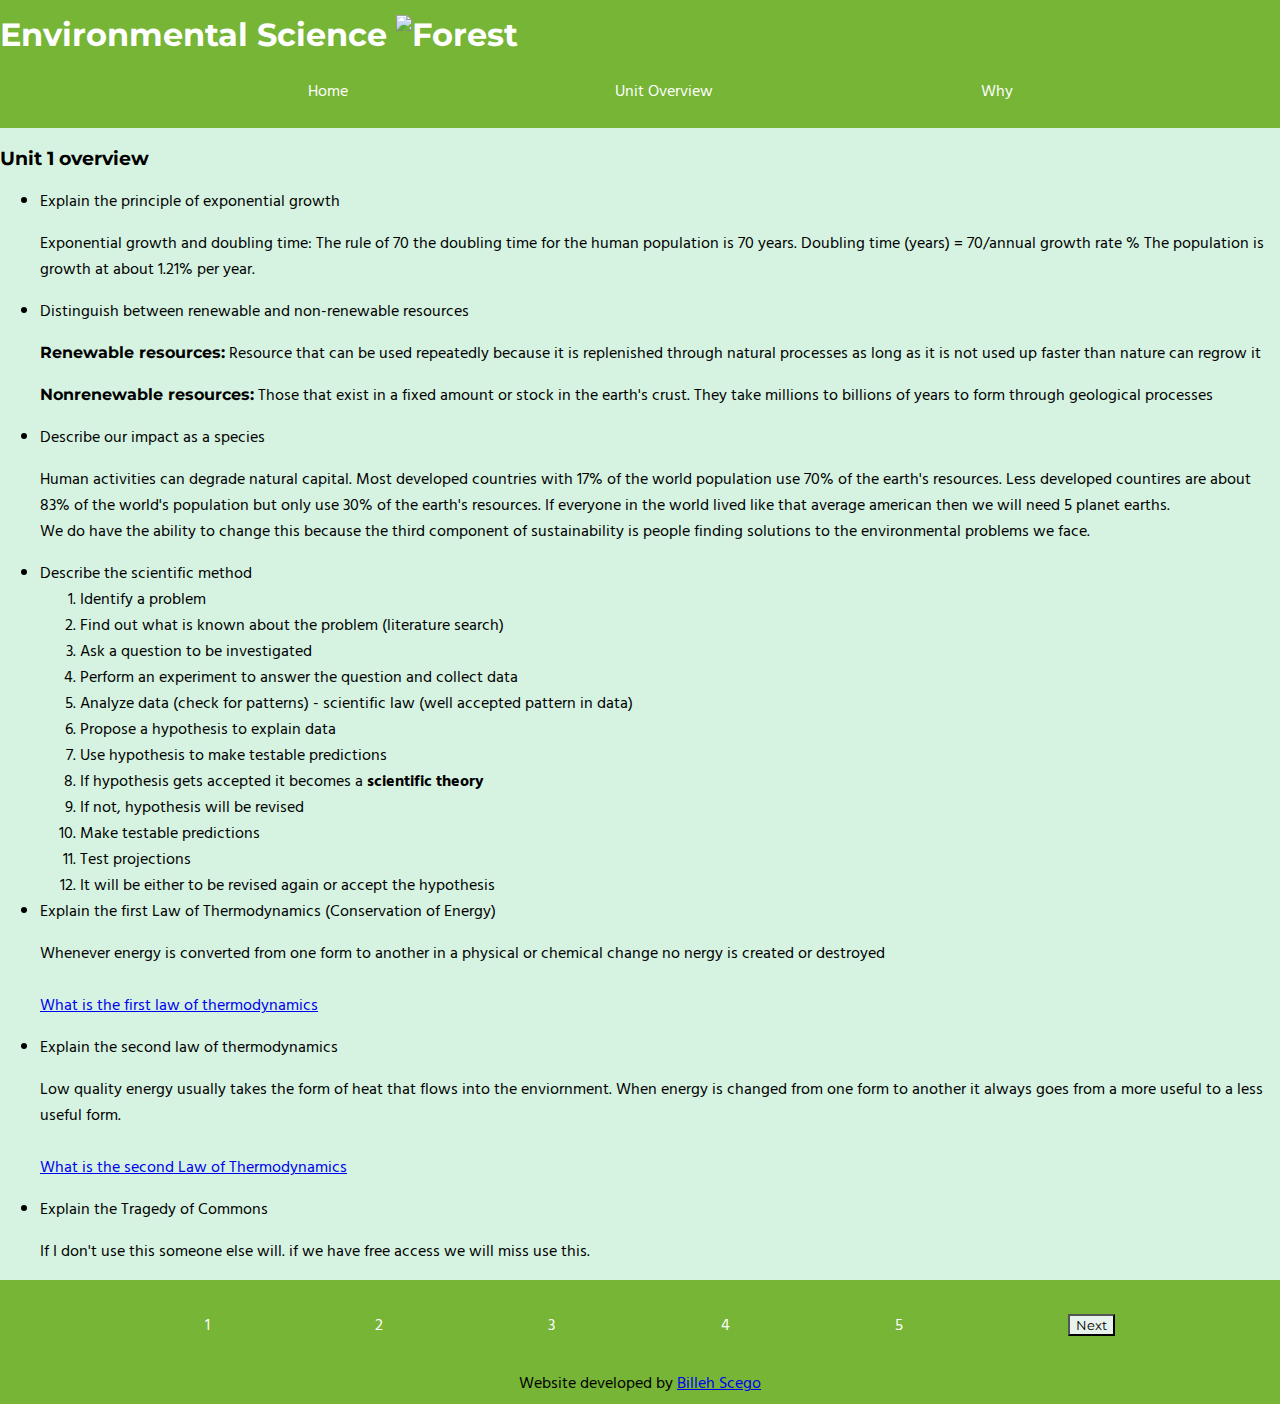
==== units.html @ 43a4edea "Add files via upload" ====
<!DOCTYPE html>
<html lang="en">
<head>
    <meta charset="UTF-8">
    <meta http-equiv="X-UA-Compatible" content="IE=edge">
    <meta name="viewport" content="width=device-width, initial-scale=1.0">
    <title>Environmental Science</title>
    <link rel="icon" href="./images/Button-Green-Gala.jpg" type="image/x-icon">
    <link rel="stylesheet" href="./css/style.css">
    <link rel="preconnect" href="https://fonts.googleapis.com">
<link rel="preconnect" href="https://fonts.gstatic.com" crossorigin>
<link href="https://fonts.googleapis.com/css2?family=Hind+Siliguri&family=Montserrat&display=swap" rel="stylesheet">
</head>
<body>
    <h1 class="title">Environmental Science <img class="logo" src="https://a0.muscache.com/pictures/c0a24c04-ce1f-490c-833f-987613930eca.jpg" alt="Forest"></h1>
    <div class="top">
        <nav class="navbar">
            <ul class="nav-list">
                <li><a href="index.html">Home</a></li>
                <li><a href="units.html">Unit Overview</a></li>
                <li><a href="why.html">Why</a></li>
            </ul>
        </nav>
    </div>
    <div class="text">
        <div>
            <h3>Unit 1 overview</h3>
            <ul>
                <li>Explain the principle of exponential growth</li>
                <p>Exponential growth and doubling time: The rule of 70
                the doubling time for the human population is 70 years.
                Doubling time (years) = 70/annual growth rate %
                The population is growth at about 1.21% per year.
                </p>
                <li>Distinguish between renewable and non-renewable resources</li>
                <p>
                <b>Renewable resources:</b> Resource that can be used repeatedly because it is 
                replenished through natural processes as long as it is not used up faster than
                nature can regrow it
                </p>
                <p>
                <b>Nonrenewable resources:</b> Those that exist in a fixed amount or stock in the 
                earth's crust. They take millions to billions of years to form through geological 
                processes
                </p>
                <li>Describe our impact as a species</li>
                <p>
                Human activities can degrade natural capital. Most developed countries with 17%
                of the world population use 70% of the earth's resources. Less developed countires
                are about 83% of the world's population but only use 30% of the earth's resources.
                If everyone in the world lived like that average american then we will need 5 planet earths.
                <br>
                We do have the ability to change this because the third component of sustainability is people
                finding solutions to the environmental problems we face.
                </p>
                <li>Describe the scientific method</li>
        <!-- Creating a list of steps for the scientific method. -->
                <ol>
                    <li>Identify a problem</li>
                    <li>Find out what is known about the problem (literature search)</li>
                    <li>Ask a question to be investigated</li>
                    <li>Perform an experiment to answer the question and collect data</li>
                    <li>Analyze data (check for patterns) - scientific law (well accepted pattern in data)</li>
                    <li>Propose a hypothesis to explain data</li>
                    <li>Use hypothesis to make testable predictions</li>
                    <li>If hypothesis gets accepted it becomes a <b>scientific theory</b></li>
                    <li>If not, hypothesis will be revised</li>
                    <li>Make testable predictions</li>
                    <li>Test projections</li>
                    <li>It will be either to be revised again or accept the hypothesis</li>
                </ol>
                <li>Explain the first Law of Thermodynamics (Conservation of Energy)</li>
                <p>
                Whenever energy is converted from one form to another in a physical or chemical
                 change no nergy is created or destroyed <br><br>
                 <!-- Creating a link to a youtube video. -->
                 <a href="https://www.youtube.com/watch?v=1OFlW8OXN64" target="_blank">What is the first law of thermodynamics</a>
                </p>
                <li>Explain the second law of thermodynamics</li>
                <p>
                Low quality energy usually takes the form of heat that flows into the enviornment. When energy is changed from one 
                form to another it always goes from a more
                useful to a less useful form. <br><br>
                <a href="https://www.youtube.com/watch?v=mGDJO2M7RBg" target="_blank">What is the second Law of Thermodynamics</a>
                </p>
                <li>Explain the Tragedy of Commons</li>
                <p>
                If I don't use this someone else will. if we have free access we will miss use this.
                </p>
            </ul>
        </div>
   </div>
   <!-- Creating a navigation bar at the bottom of the page. -->
   <div>
    <nav class="navbar">
      <ul class="nav-list-b">
          <li><a href="./units.html">1</a></li>
          <li><a href="./unit2.html">2</a></li>
          <li><a href="./unit3.html">3</a></li>
          <li><a href="./unit4.html">4</a></li>
          <li><a href="./unit5.html">5</a></li>
          <li><button><a href="./unit2.html">Next</a></button></li>
      </ul>
    </nav>
   </div>
</body>
<footer>
    <p>Website developed by <a href="https://github.com/scegob" target="_blank">Billeh Scego</a></p>
</footer>
</html>
---- css/style.css ----
/* Setting the margin-top of the title to 0. */
h1.title {
    margin-top: 0;
    background-color: #76B536;
    margin-bottom: 0;
    margin-top: 0;
    border-bottom: 15px;
    color: white;
    font-family: 'Montserrat', sans-serif; 
}

/* Making the logo have a padding of 15px at the top, a width of 40px, and a height of 40px. */
.logo {
    padding-top: 15px;
    width: 40px;
    height: 40px;
}

/* Changing the background color of the top of the page to a light green color, setting the margin to
0, and changing the color of the text to white. */
div.top {
    background-color: #76B536;
    margin-top: 0;
    border-top: 15px;
    color: white;
    position: -webkit-sticky;
    position: sticky;
    top: 0;
}

/* Making the list items display inline, removing the list style, and making the list items
have equal spacing between them. */
.nav-list {
    display: inline;
    list-style: none;
    display: flex;
    justify-content: space-evenly;
    font-family: 'Hind Siliguri', sans-serif;
}

/* Making the text of the buttons in the top navbar white. */
.nav-list a {
    color: white;
    text-decoration: none;
}

/* Making the text of the buttons in the bottom navbar white. */
.nav-list-b a {
    color: white;
    text-decoration: none;
}

/* Making the list items on the bottom display inline, removing the list style, and making the list items
have equal spacing between them. */
.nav-list-b {
    display: inline;
    list-style: none;
    display: flex;
    justify-content: space-evenly;
    padding-top: 8px;
    font-family: 'Hind Siliguri', sans-serif;
}

/* Changing the background color of the buttons to a dark green color and changing the color of the
text to white. */
button {
    background-color: #416D50;
    color: white;
    font-family: 'Montserrat', sans-serif; 
}

/* Setting the font of the label to the Montserrat font. */
label {
    font-family: 'Montserrat', sans-serif; 
}

/* Making the margin at the bottom of the h2 tag 0. */
.header h2 {
    margin-bottom: 0;
    text-align: center;
}

/* Making the margin at the top of the page 50px. */
.margin-top {
    margin-top: 50px;
}

/* Making the text of the paragraph in the margin-top class be centered. */
.margin-top p {
    text-align: center ;
}

/* Making the image have a height of 300px, a width of 300px, a border radius of 5px,
displaying the image as a block, and making the image centered. */
.home-image {
    height: 300px;
    width: 300px;
    border-radius: 250px;
    margin-left: auto;
    margin-right: auto;
    display: block;
}

/* Making the image have a height of 250px, a width of 250px, a margin left and right of auto,
displaying the image as a block, and making the border radius 17px. */
.image {
    height: 250px;
    width: 250px;
    margin-left: auto;
    margin-right: auto;
    display: block;
    border-radius: 17px;
}

/* Changing the background color of the buttons in the bottom navbar to a light green color, making the
buttons have equal spacing between them, and making the text of the buttons be in the Montserrat
font. */
.nav-list-b button {
    background-color: #e9f3ed;
    justify-content: space-evenly;
    margin-right: auto;
    font-family: 'Montserrat', sans-serif;
}

/* Making the text of the buttons in the bottom navbar black. */
.nav-list-b button a{
    color: black;
}

/* Changing the background color of the navbar to a light green color, making the padding at the bottom
of the navbar 8px, removing the list style, and making the padding at the top of the navbar 8px. */
nav.navbar {
    background-color: #76B536;
    padding-bottom: 8px;
    list-style: none;
    padding-top: 8px;
    
}


/* Setting the background color of the body to a light green color, setting the margin to 0, and
setting the font of the body to the Hind Siliguri font. */
body {
    background-color: #d6f3e1;
    margin: 0;
    font-family: 'Hind Siliguri', sans-serif;
}

/* Making the container have a max width of 360px and making the margin 0 auto. */
.container {
    max-width: 360px;
    margin: 0 auto;
}

/* Making the background color of the card white, making the padding 17px, making the border radius
17px, making the margin left and right auto, aligning the items in the center, and making the
display block. */
.card {
    background-color: white;
    padding: 17px;
    border-radius: 17px;
    margin-left: auto;
    margin-right: auto;
    align-items: center;
    display: block;
}

/* Setting the font of the h1 tag to the Montserrat font. */
h1 {
    font-family: 'Montserrat', sans-serif; 
}

/* Setting the font of the h2 tag to the Montserrat font. */
h2 {
    font-family: 'Montserrat', sans-serif; 
}

/* Setting the font of the h3 tag to the Montserrat font. */
h3 {
    font-family: 'Montserrat', sans-serif; 
}

/* Making the font of the bold text in the paragraph be the Montserrat font. */
p b {
    font-family: 'Montserrat', sans-serif; 
}

/* Making the table cells have a padding of 8px, aligning the text to the left, and making the bottom
border of the table cells black. */
th, td {
    padding: 8px;
    text-align: left;
    border-bottom: 1px solid black;
}

/* Making the background color of the even rows grey. */
tr:nth-child(even) {
    background-color: rgb(185, 185, 185);
}

/* Making the background color of the row grey when the mouse is hovering over it. */
tr:hover {
    background-color: grey;
}

/* Changing the background color of the footer to a light green color. */
footer {
    background-color: #76B536;
    padding: 8px;
}

/* Setting the margin of the paragraph in the footer to 0. */
footer p {
    margin: 0;
    text-align: center;
}
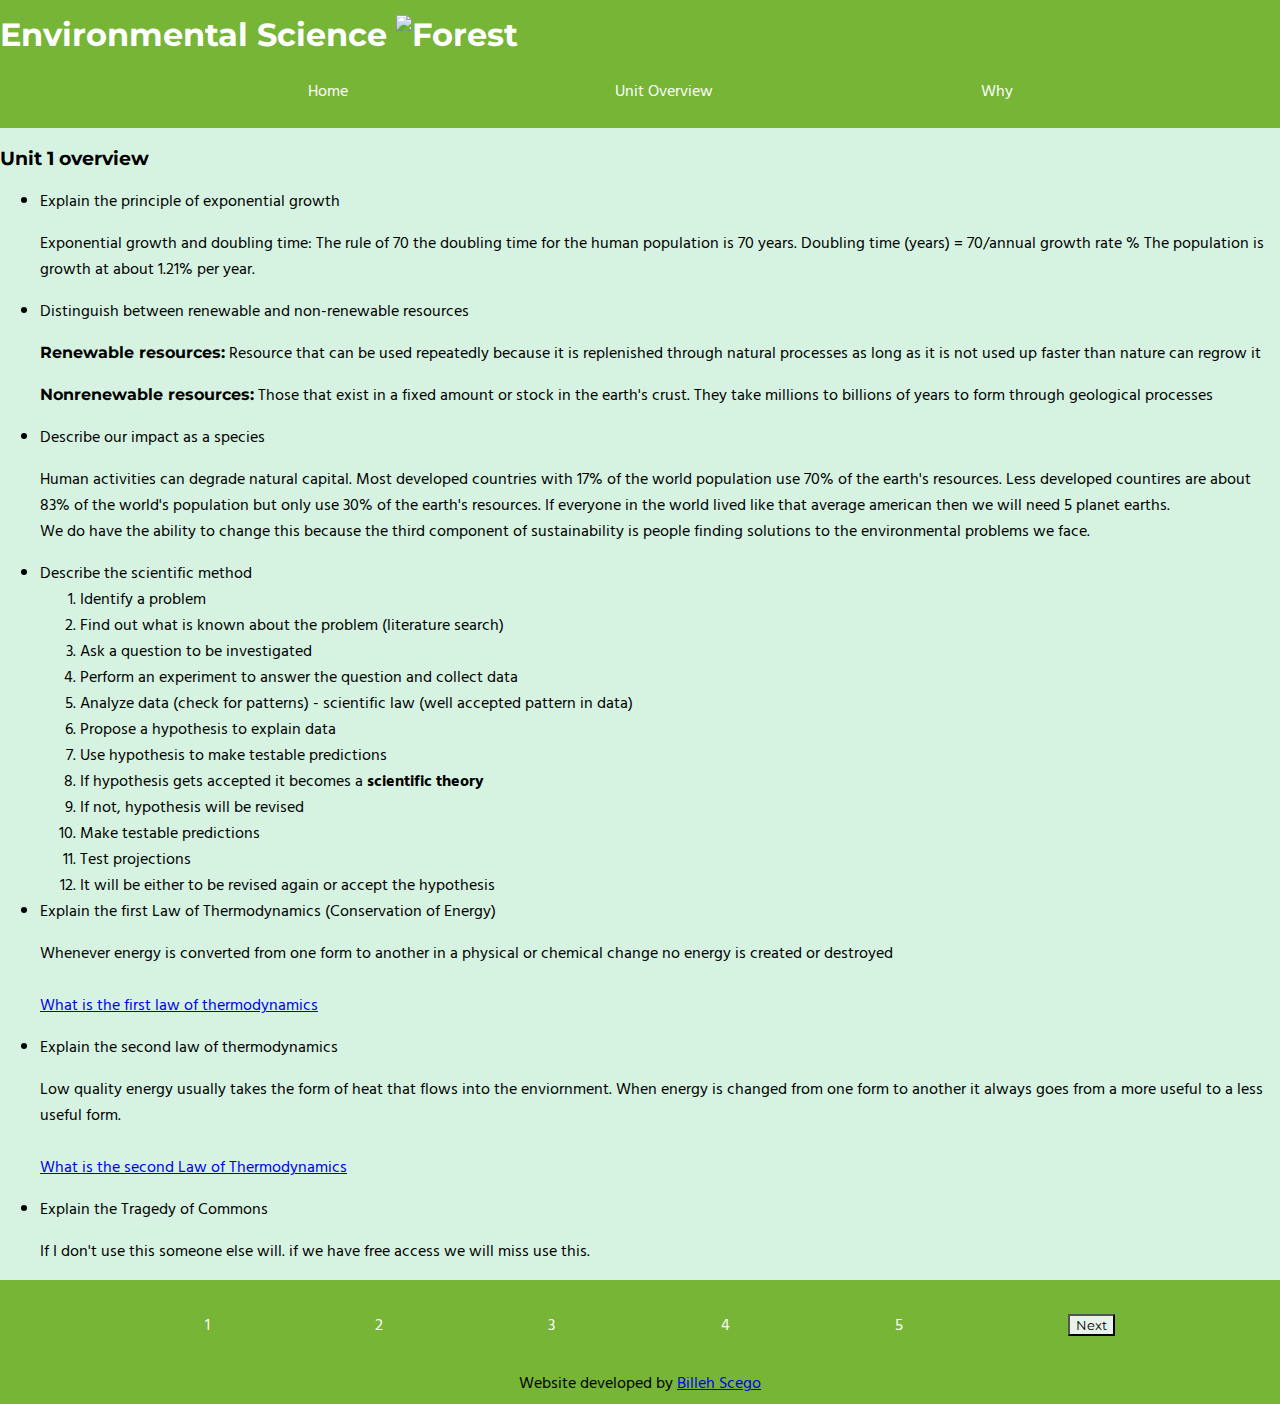
==== commit f6ae0500: "Update units.html" ====
--- a/units.html
+++ b/units.html
@@ -72,7 +72,7 @@
                 <li>Explain the first Law of Thermodynamics (Conservation of Energy)</li>
                 <p>
                 Whenever energy is converted from one form to another in a physical or chemical
-                 change no nergy is created or destroyed <br><br>
+                 change no energy is created or destroyed <br><br>
                  <!-- Creating a link to a youtube video. -->
                  <a href="https://www.youtube.com/watch?v=1OFlW8OXN64" target="_blank">What is the first law of thermodynamics</a>
                 </p>
@@ -107,4 +107,4 @@
 <footer>
     <p>Website developed by <a href="https://github.com/scegob" target="_blank">Billeh Scego</a></p>
 </footer>
-</html>+</html>
